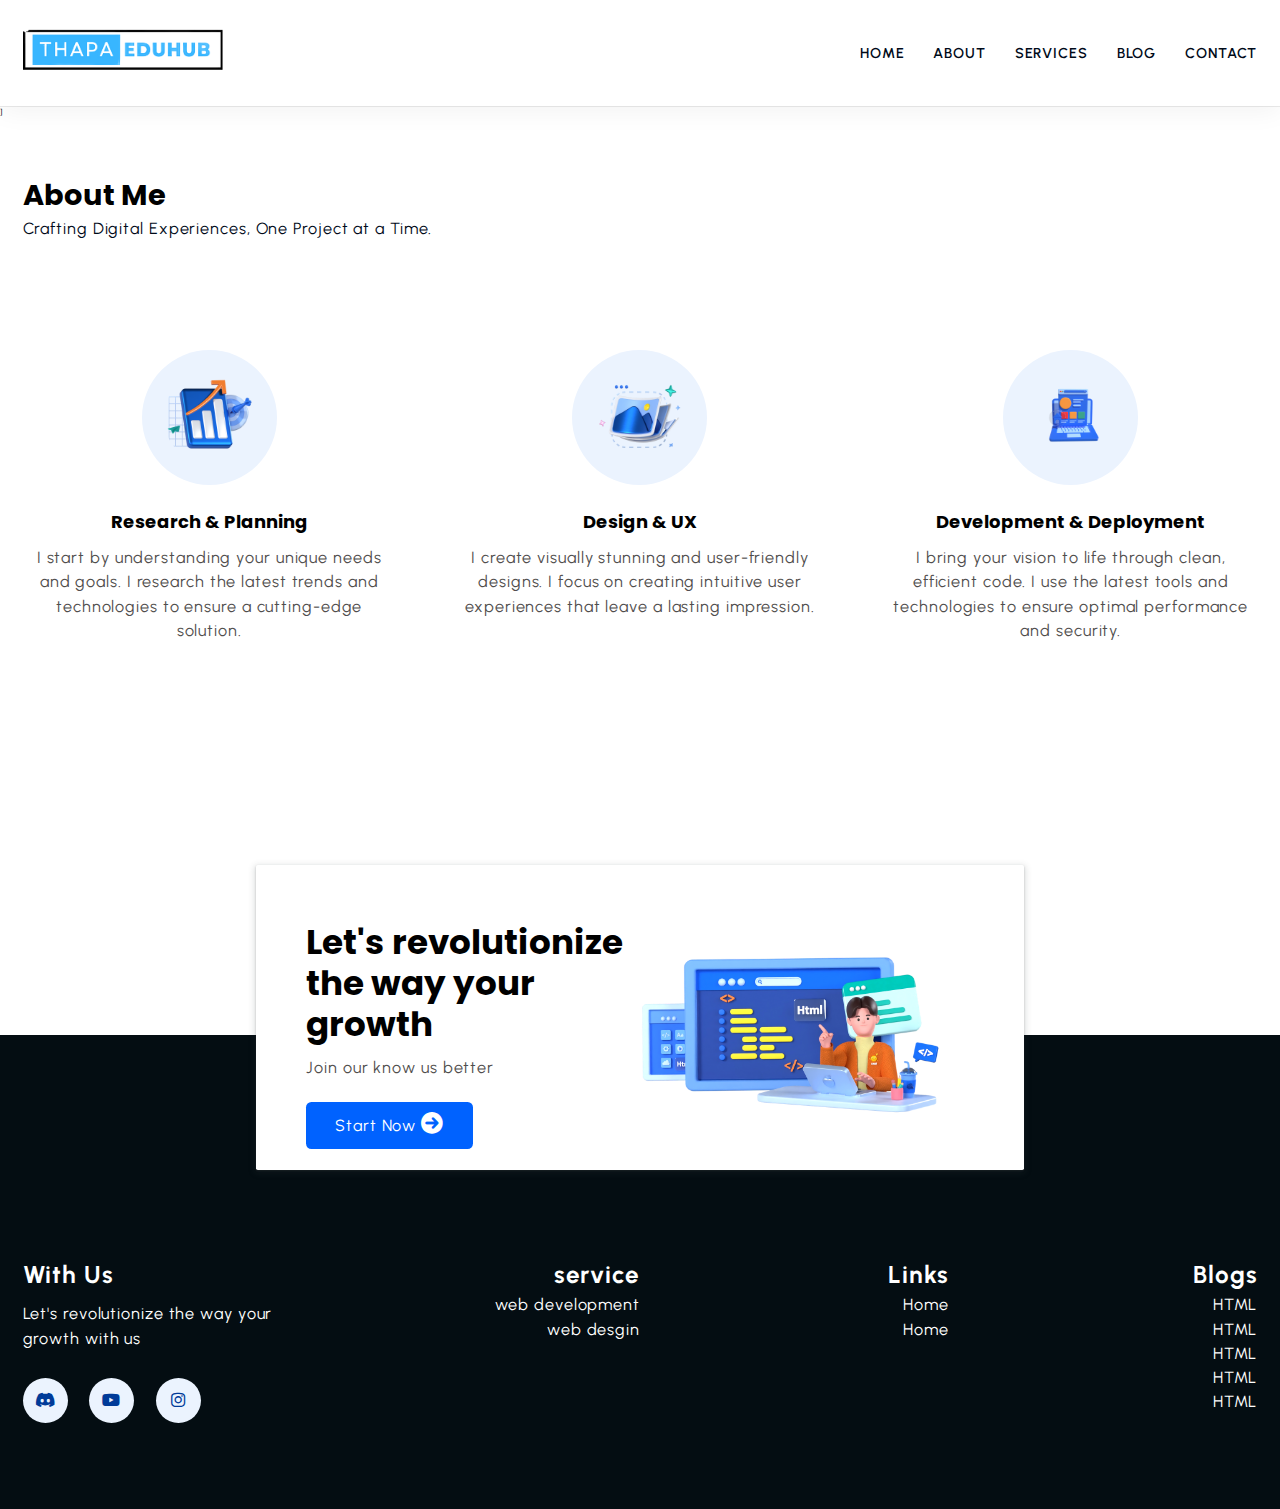
==== about.html @ 07b45c1d "update" ====
<!DOCTYPE html>
<html lang="en">
<head>
    <meta charset="UTF-8">
    <meta name="viewport" content="width=device-width, initial-scale=1.0">
    <title>Document</title>
    <link rel="stylesheet" href="https://cdnjs.cloudflare.com/ajax/libs/font-awesome/6.0.0/css/all.min.css" integrity="sha512-9usAa10IRO0HhonpyAIVpjrylPvoDwiPUiKdWk5t3PyolY1cOd4DSE0Ga+ri4AuTroPR5aQvXU9xC6qOPnzFeg==" crossorigin="anonymous" referrerpolicy="no-referrer" />  
    <link rel="stylesheet" href="css/style.css ">
</head>
<body>
    <!-- nav bar section -->

    <header class="section-navbar">
        <div class="container">
            <div class="navbar-brand">
                <a href="index.html">
                    <img 
                        src="./images/logo.png" 
                        alt="my portolio logo" 
                        width="80%"
                        height="auto"
                    />           
                </a>
            </div>
            <nav class="navbar">
                <ul>
                    <li class="nav-item"><a class="nav-link" href="index.html"> home </a></li>
                    <li class="nav-item"><a class="nav-link" href="about.html"> about </a></li>
                    <li class="nav-item"><a class="nav-link" href="service.html"> services </a></li>
                    <li class="nav-item"><a class="nav-link" href="blog.html"> blog </a></li>
                    <li class="nav-item"><a class="nav-link" href="contact.html"> contact </a></li>
                </ul>
            </nav>
        </div>
    </header>]

    <!-- end nav bar section -->

<!-- about section  -->

<section class="section-about">
    <div class="container">
      <h2 class="section-common-heading">About Me</h2>
      <p class="section-common-subheading">
        Crafting Digital Experiences, One Project at a Time.
      </p>
    </div>
    <div class="container grid grid-three-cols">
  
      <div class="about-div">
        <div class="icon">
          <img src="images/research.png" alt="research icon">
        </div>
        <h3 class="section-common--title">
          Research & Planning
        </h3>
        <p>
          I start by understanding your unique needs and goals. I research the latest trends and technologies to ensure a cutting-edge solution.
        </p>
      </div>
  
      <div class="about-div">
        <div class="icon">
          <img src="images/design.png" alt="design icon">
        </div>
        <h3 class="section-common--title">
          Design & UX
        </h3>
        <p>
          I create visually stunning and user-friendly designs. I focus on creating intuitive user experiences that leave a lasting impression.
        </p>
      </div>
  
      <div class="about-div">
        <div class="icon">
          <img src="images/dev.png" alt="development icon">
        </div>
        <h3 class="section-common--title">
          Development & Deployment
        </h3>
        <p>
          I bring your vision to life through clean, efficient code. I use the latest tools and technologies to ensure optimal performance and security.
        </p>
      </div>
    </div>
  </section>
<!-- end about section  -->
<!-- contact home  section -->

<!-- contact home  section -->
<section class="section-contact--hompage" id="section-contact--hompage">


    <div class="container grid grid-two--cols">
        <div class="contact-content">
            <h2 class="contact-title">
                Let's revolutionize the way your growth
            </h2>
             <p>
                Join our know us better
             </p>
             <div class="btn">
                <a href="contact.html">
                    start now <i class="fa-solid fa-arrow-circle-right"></i>
                </a>
             </div>
        </div>
        <div class="contact-image">
            <img src="images/main.png" alt="a guy doing coding">
            
        </div>
    </div>
    
    </section>
    
    <!-- secion footer  -->
    <footer>
      <div class="container grid grid-four--cols">
          <div class="footer-1--div">
              <div class="logo-brand">
                  <a href="index.html" class="footer-subheading">With Us </a>
              </div>
              <p> Let's revolutionize the way your growth with us</p>
       
              <div class="social-footer--icons">
                  <a href="index.html" target="_blank"  >
                      <i class="fa-brands  fa-discord"></i>
                  </a>
                  <a href="index.html" target="_blank" >
                      <i class="fa-brands  fa-youtube"></i>
                  </a>
                  <a href="index.html" target="_blank" >
                      <i class="fa-brands  fa-instagram"></i>
                  </a>
              </div>
          </div>
          <div class="footer-2--div">
              <p class="footer-subheading">service</p>
              <ul>
                  <li> <a href=".course-div">web development</a></li>
                  <li> <a href=".course-div">web desgin</a></li>
          
              </ul>
          </div>
          <div class="footer-3--div">
              <p class="footer-subheading">Links</p>
              <ul>
                  <li> <a href="index.html">Home</a></li>
                  <li> <a href="index.html">Home</a></li>
            
              </ul>
          </div>
          <div class="footer-4--div">
              <p class="footer-subheading"> Blogs</p>
              <ul>
                  <li> <a href="index.html">HTML</a></li>
                  <li> <a href="index.html">HTML</a></li>
                  <li> <a href="index.html">HTML</a></li>
                  <li> <a href="index.html">HTML</a></li>
                  <li> <a href="index.html">HTML</a></li>
              </ul>
          </div>
      </div>
   </footer>
    <!-- end secion footer  -->
</body>
</html>
---- css/style.css ----
@import url('https://fonts.googleapis.com/css2?family=Jost:ital,wght@0,100..900;1,100..900&family=Noto+Sans:ital,wght@0,100..900;1,100..900&family=Poppins:ital,wght@0,100;0,200;0,300;0,400;0,500;0,600;0,700;0,800;0,900;1,100;1,200;1,300;1,400;1,500;1,600;1,700;1,800;1,900&family=Quicksand:wght@300..700&family=Urbanist:ital,wght@0,100..900;1,100..900&display=swap');
/* theme */

:root { /*okay*/
  --main-color: #0062ff;
  --supporting-color: #ebf3fe;
  --font-color: #424242;
  /* --bg-color: #ffffff; */
  --bg-color: #f7fcff;
  --heading-color: #000a19;
  --hero-heading-color: #003b99;
  --white-color: #ffffff;
  --para-color: #504e4d;
  --bnt-hover-bg-color: #003b99;
  --btn-box-shadow: rgba(100, 100, 111, 0.2) 0px 7px 29px 0px;
  --footer-bg-color: #040d12;
}
/* base rule  */
* {   /*okay*/
  margin: 0;
  padding: 0;
  box-sizing: border-box;
  font-family: "Urbanist", sans-serif;
}

html { /*okay*/
  font-size: 62.5%;
  /* 1rem = 10px  */
    scroll-behavior: smooth;
      /* scroll-snap-type: Y proximity; */
}

h1,  /*okay*/
h2,
h3,
h4,
h5,
h6 {
  font-family: "Poppins", sans-serif;
}
p,
li,
a,
label { /*okay*/
  font-family: "Urbanist", sans-serif;
  font-size: 1.8rem;
  letter-spacing: 0.1rem;
  font-weight: 400;
  color: var(--para-color);
  line-height: 1.5;
}

a {
  text-decoration: none;
}

li {
  list-style: none;
}



/* layout  */

.container { /*okay*/

max-width: 142rem;
margin: 0 auto;
padding: 9.6rem 2.4rem;

}


:is(.section-about, .section-blog,  .section-contact, .section-course , .section-why--choose, .section-contact--hompage) .container:first-child {
  padding: 6.4rem 2.4rem 2.4rem 2.4rem;
}
.grid { /*okay*/
  display: grid;
}

.grid-two--cols { /*okay*/
  grid-template-columns: repeat(2, 1fr);
}
.grid-three-cols { /*okay*/
  grid-template-columns: repeat(3, 1fr);
}
.grid-four--cols {
  grid-template-columns: repeat(4, 1fr);
}

/* end lyout */
/* nav bar  */
.section-navbar { /*okay*/
  width: 100%;
  box-shadow: rgba(0, 0, 0, 0.05) 0px 6px 24px 0px,
  rgba(0, 0, 0, 0.08) 0px 0px 0px 1px;
    
}
.section-navbar .container { /*okay*/
  display: flex;
  justify-content: space-between;
  align-items: center;
  /* over right padding top */
  padding: 2.8rem 2.4rem; 

}
.section-navbar .navbar ul {
  display: flex;
  gap: 3.2rem;
  text-transform: capitalize;
    & li a {
      color: var(--heading-color);
      text-transform: uppercase;
      font-weight: 600;
      font-size: 1.6rem;
      display: inline-block;
      position: relative;
      &::after {
        content: "";
        position: absolute;
        bottom: -0.3rem;
        left: 0;
        width: 0%;
        border-bottom: 0.2rem solid var(--main-color);
        transition: all  0.3s linear;
        -webkit-transition: all 0.3s linear;
        -moz-transition: all 0.3s linear;
        -ms-transition: all 0.3s linear;
        -o-transition: all 0.3s linear;
      }
    }
   
    & li a:hover:after{
      width: 100%;
    }
}
/* end nav */








/* layout */

/* module / reusable  */
.section-common--title {

  font-size: 2rem;
  margin: 2.4rem 0 1.2rem 0;
}

.section-common-heading {
  font-size: 3.2rem;
  font-weight: 700;
  text-transform: capitalize;
}
.section-common-subheading {
  color: var(--heading-color);
}
.fa-solid {
  padding: 2.4rem;
  background-color: var(--supporting-color);
  font-size: 2.4rem;
  border-radius: 50%;
  color: var(--hero-heading-color);
}

.btn {
  display: inline-block;
  padding: 1.2rem 3.2rem ;
  background-color: var(--main-color);
  color: var(--white-color) ;
  border-radius: 0.6rem;
}

/* states  */

.btn:hover {
  background-color: var(--bnt-hover-bg-color);
  cursor: pointer;
  box-shadow: var(--btn-box-shadow);
}

/* hero section */
main {
  position: relative;
  background-image: linear-gradient(
    to top right,
    #3d86fa,
    #4484fb,
    #679eff,
    #b3d2ff,
    #ebf3fe
  );
}
.section-hero .grid {
  align-items: center;
  gap: 6.4rem;

  & .hero-subheading {
    text-transform: uppercase;
    letter-spacing: 0.2rem;
    font-size: 1.7rem;
    word-spacing: 0.2rem;
    color: var(--bnt-hover-bg-color);
    font-weight: 700;
  }
  & .hero-heading {
    font-size: 5.8rem;
    font-family: "Jost";
    color: var(--hero-heading-color);
    font-weight: 900;
    line-height: 1.5;
  }
  & .hero-para {
     color: var(--white-color);
     margin: 2rem 0 4.2rem 0;
  }
}
.section-hero--image img {
  width: 100%;
  height: auto;
  transform: scaleX(-1);
}

/* shap  divider  */
.custom-shape-divider-bottom-1729939268 {
  position: absolute;
  bottom: 0;
  left: 0;
  width: 100%;
  overflow: hidden;
  line-height: 0;
  transform: rotate(180deg);
}

.custom-shape-divider-bottom-1729939268 svg {
  position: relative;
  display: block;
  width: calc(100% + 1.3px);
  height: 12rem;
}

.custom-shape-divider-bottom-1729939268 .shape-fill {
  fill: #FFFFFF;
}
/* end hero section */

/* about section */
.section-about .grid {
  gap: 6.4rem;
}
.section-about .about-div {
  text-align: center;
}
.section-about img {
  padding: 2.4rem;
  background-color: var(--supporting-color);
  width: 15rem;
  height: auto;
  border-radius: 50%;
  transition: all 0.3s linear;
}

.about-div img:hover {
  transform: rotate(360deg);
  background: linear-gradient(to right, #0575e6, #021b79)
}
/* emd about section */
/* course section  */
.section-course  {
  background-color: var(--bg-color);
}
.section-course .grid {
gap: 3.2rem;

}
.section-course .course-div {
  padding: 3.2rem;
}
.section-course .course-div:hover {
  box-shadow: var(--btn-box-shadow);
}

.course-div:nth-child(2) .icon .fa-solid {
  background-color: #e7f6ef;
  color: #68bf9b;
}
.course-div:nth-child(3) .icon .fa-solid {
  background-color: #fbebe8;
  color: #ff8b52;
}
.course-div:nth-child(4) .icon .fa-solid {
  background-color: #ccf7f7;
  color: #183d3d;
}
.course-div:nth-child(5) .icon .fa-solid {
  background-color: rgb(247, 223, 238);
  color: #d988b9;
}
.course-div:nth-child(6) .icon .fa-solid {
  background-color: #f6dfce;
  color: #FF9850;
}
.course-div:nth-child(7) .icon .fa-solid {
  background-color: #dce9fa;
  color: #1450A3;
}

/* end course section  */


/* why choose section */

.common-text-highlight {
  width: 6rem;
  aspect-ratio: 1;
  background-color: var(--supporting-color);
  color: var(--main-color);
  border-radius: 50%;
  display: flex;
  justify-content: center;
  align-items: center;
  font-size: 2.4rem;
  font-weight: 700;
}
.section-why--choose .grid {
  gap: 9.6rem;
}
.section-why--choose .text-align--right .why-choose-div {

  display: flex;
  flex-direction: column;
  justify-content: start;
  align-items: end;
  text-align: right;
  
}

.why-choose-div {
  margin: 3.2rem;
}

.choose-center--div img {

width: 90%;
height: auto;
}


.choose-center--div , figure{
  display: flex;
  justify-content: center;
  align-items: center;
  position: relative;
}
.choose-center--div figure:before,
.choose-center--div figure::after {
  content: "";
  position: absolute;
  top: 50%;
  left: 50%;
  transform: translate(-50%, -50%);
  background-color: var(--main-color);
  width: 45rem;
  height: 45rem;
  border-radius: 50%;
  z-index: -1;
  
}
.choose-center--div figure:before {
  animation: circle 5s linear infinite;
}
@keyframes circle {
  0% {
    background-color: #b3d0ff;
  }
  25% {
    background-color: #80b1ff;
  }
  50% {
    background-color: #4d91ff;
  }
  75% {
    background-color: #99c0ff;
  }
  100% {
    background-color: #3381ff;
  }
}

.choose-center--div figure::after{
  width: 50rem;
  height: 50rem;
  z-index: -2;
  background-color: transparent;
  border: 0.5rem solid var(--supporting-color);
}
/* end why choose section */



/* contact homepage section */


.section-contact--hompage {
  width: 60%;
  min-height: 30rem;
  margin: 0 auto;
  box-shadow: rgba(60, 64, 67, 0.3) 0px 1px 2px 0px,
  rgba(60, 64, 67, 0.15) 0px 2px 6px 2px;

  border-radius: 0.2rem;
position: relative;
  bottom: -15rem;
 background-color: var(--white-color);
  padding: 0 3.2rem;
  
  & .grid {
    align-items: center;

    
  }
}

.contact-title  {
  font-size: 3.8rem;
  line-height: 1.2;
}

.contact-content p {
  margin: 1.2rem 0 2.4rem 0;
}
.section-contact--hompage a {
  color: var(--white-color);
  text-transform: capitalize;
}
.section-contact--hompage .fa-solid {
  padding: 0;
 color: var(--white-color);
 background-color: var(--main-color);
}

.section-contact--hompage img {
  width: 90%;
 height: auto;
}
/* end contact homepage section */

/* footer section */

footer{
  background-color: var(--footer-bg-color);
  padding-top: 15rem;
  
}

footer * {
  color: var(--white-color);
}
footer .grid {
text-align: right;
}

.footer-subheading {
  font-size: 2.7rem;
  font-weight: 700;
}

.footer-1--div p {
  margin: 1rem 0 3rem 0;
}
.footer-1--div {
  text-align: left;
   & .social-footer--icons {
    display: flex;
    gap: 2.4rem;
   }
  &  .fa-brands {

    width: 5rem;
    aspect-ratio: 1;
    background-color: var(--supporting-color);
    color: var(--bnt-hover-bg-color);
    border-radius: 50%;
    display: flex;
    justify-content: center;
    align-items: center;
    transition:  all 0.3s linear;
    &:hover{
      color: var(--supporting-color);
      background-color: var(--bnt-hover-bg-color);
      rotate: 360deg;
    }
  }
}

/* end footer section */


/* section blog pages */



.section-blog {
 & .grid {
  gap: 6.4rem;
 }
  background-color: var(--bg-color);
  & .blog{
    box-shadow: var(--btn-box-shadow);
    transition: scale 0.3s linear;
    &:hover {
      scale: 1.1;
    }
    & .blog-content {
      padding: 1.4rem 2.4rem 2.4rem;
    }
  }
 & .blog-date {
  display: flex;
  justify-content: space-between;
  margin-top: 1.6rem;
  font-size: 1.4rem;
  & .fa-solid {
    background-color: transparent;
    padding: 0;
  }
 }
& .section-common--title {
  margin-top: 0.8rem;
}
& img {
  width: 100%;
  height: auto;
}
}


/* contact  page */


 .mb-3 {
  margin-bottom: 3.2rem;
 }
 label {
  display: block;
  text-transform: capitalize;
 }
input, textarea {
  width: 100%;
  padding: 1.4rem 2.4rem;
  font-size: 1.4rem;
  letter-spacing: 0.1rem;

}

.contact-content .grid {
  gap: 6.4rem;
}
::placeholder{
  font-size: 1.6rem;
  letter-spacing: 0.1rem;
}

.btn-submit {
  font-size: 1.8rem;
  border: none;
  text-transform: capitalize;
} 
.section-contact {
  & .grid {
     align-items: center;
      gap: 6.4rem;
  }
}

::-webkit-scrollbar {
  width: 1rem;
}

::-webkit-scrollbar-track {
  background-color: var(--supporting-color);
}
::-webkit-scrollbar-thumb {
  background: var(--main-color);
  border-radius: 50px;
}

::-webkit-scrollbar-thumb:hover {
  background-color: var(--heading-color);
}

input:focus-visible, textarea:focus-visible {
  outline: 0.1rem solid var(--bnt-hover-bg-color);
}



/* responsive */

/* medai coree */

@media (width <= 1400px) {
  html {
    font-size: 56.25%;
  }
  .section-hero img {
    width: 90%;

  }
 
}
@media (width <= 1220px ) {
  html {
    font-size: 54%;
  }
  :is(.section-about, .section-blog,  .section-course , .section-why--choose, .section-contact--hompage) .grid {
    padding: 6.4rem;
  }
}
@media (width <= 1100px) {
:is(.section-course, .section-blog)  .grid-four--cols {
    grid-template-columns: repeat(auto-fit, minmax(250px, 1fr));
  }

  .section-why--choose {
    & .chose-left--div {
      order: 2;
    }
    & .chose-right--div {
      order: 3;
    }
    & .choose-center--div {
      order: 1;
      & figure::before {
        width: 0;
        height: 0;
        background-color: transparent; 
        padding: 0;
      }
      & figure::after {
        width: 0;
        height: 0;
        background-color: transparent;
        padding: 0;
      }
    }
  }
}
@media (width <= 998px ) {
 
footer .grid-four--cols {
  grid-template-columns: repeat(3, minmax(100px, 1fr));
 text-align: left;
  & .footer-1--div   {
    grid-row: 2/3;
    grid-column: 1 / -1;
    margin-top: 6.4rem;
  }
}
  .section-hero  {
    height: auto;
    padding-bottom: 5rem;

    & .grid-two--cols {
      grid-template-columns: 1fr;
      & .section-hero--content {
        order: 2;
      }
      & .section-hero--image {
        order: 1;
        & img {
          width: 50%;
        }
      }
    }
  }
  .section-about .about-div {
    text-align: left;
  }
}
@media (width <= 768px ) {


  .grid-two--cols, .grid-three-cols  {
    grid-template-columns: 1fr;
  }
  .section-navbar .container {
    display: flex;
    flex-direction: column;
 & .navbar ul {
gap: 2.4rem;
    }

    & .navbar-brand {
      text-align: center;
      margin-bottom: 2.4rem;
    }
  }
  .section-hero .grid .hero-heading {
    font-size: 3.8rem ;
  }

  .section-why--choose {
    & .grid {
      gap: 1.4rem;
    }
    & img {
      width: 30%  ;
    }
    & .text-align--right .why-choose-div {
      align-items: start;
      text-align: left;
    }
  }
.section-contact--hompage .btn {
  display: block;
  text-align: center;
}
.contact-title {
  font-size: 2.4rem;
}
:is(.section-contact--hompage) .container:first-child {
  padding: 6.4rem 0rem 2.4rem 0rem;
}
}




/* scroll animation and scrill snap  */
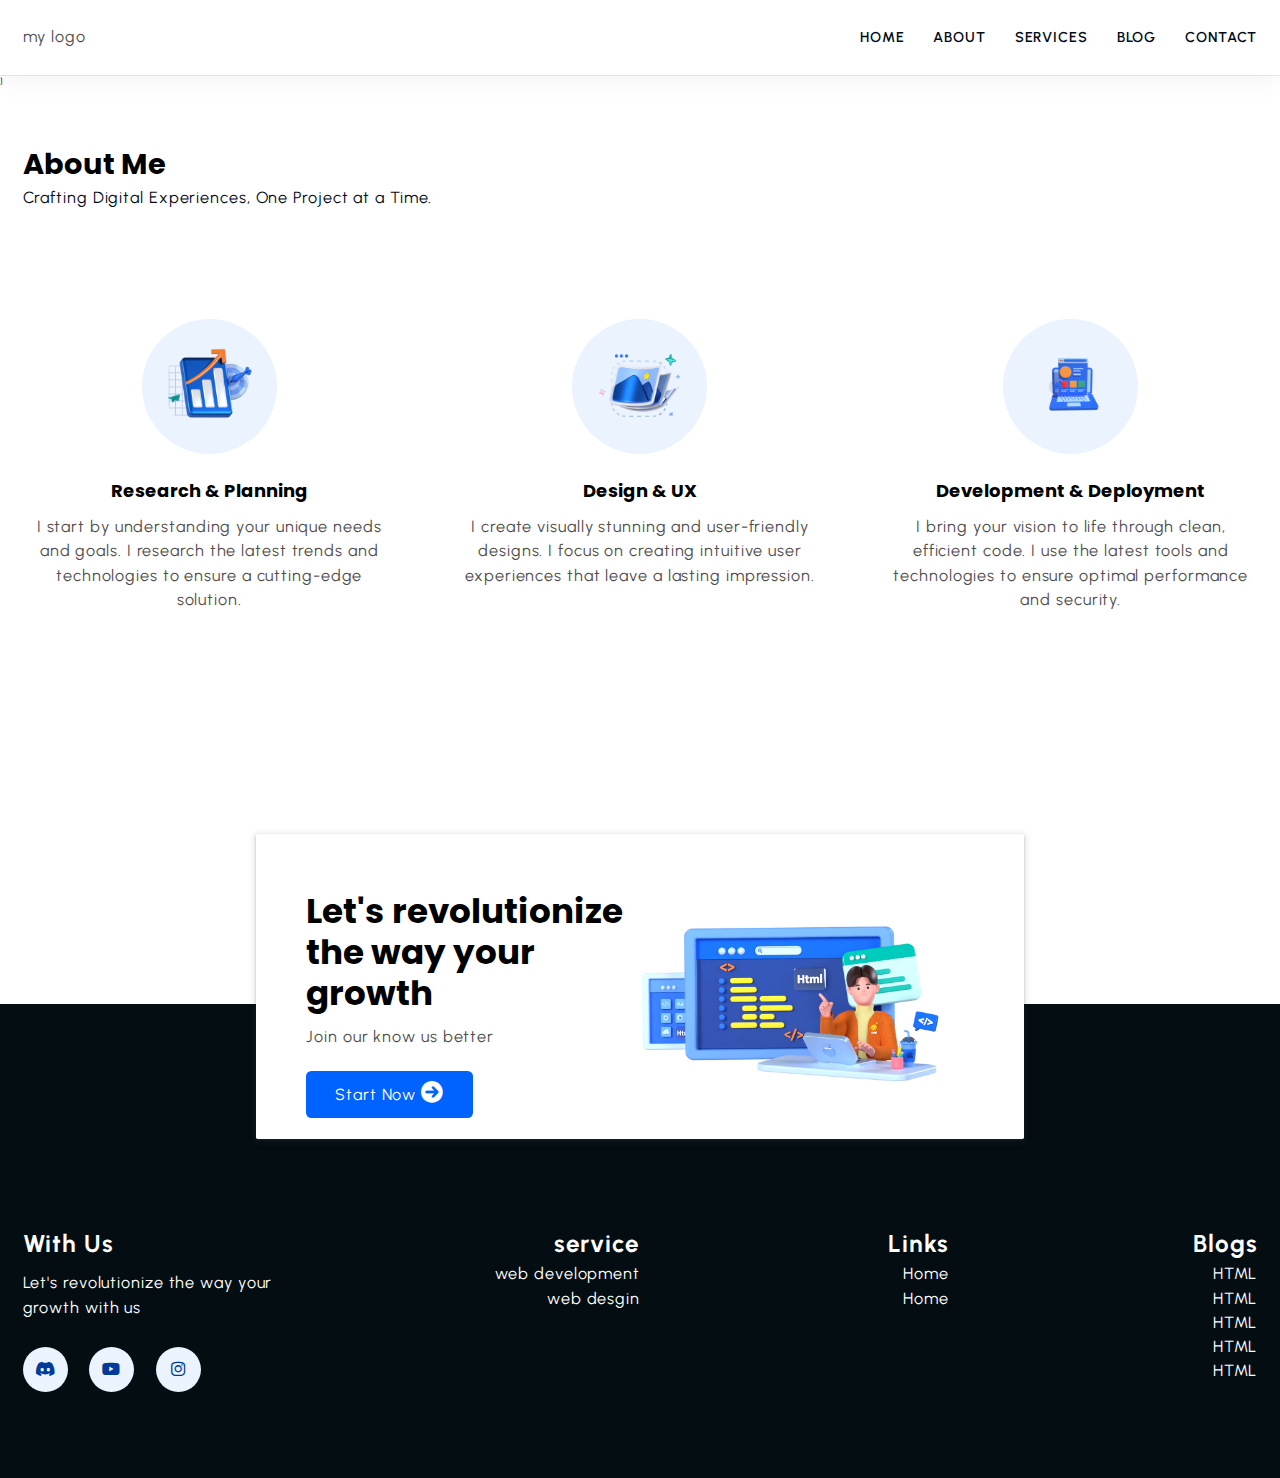
==== commit de5d8b34: "update" ====
--- a/about.html
+++ b/about.html
@@ -14,12 +14,7 @@
         <div class="container">
             <div class="navbar-brand">
                 <a href="index.html">
-                    <img 
-                        src="./images/logo.png" 
-                        alt="my portolio logo" 
-                        width="80%"
-                        height="auto"
-                    />           
+                  <p>my logo</p>       
                 </a>
             </div>
             <nav class="navbar">
